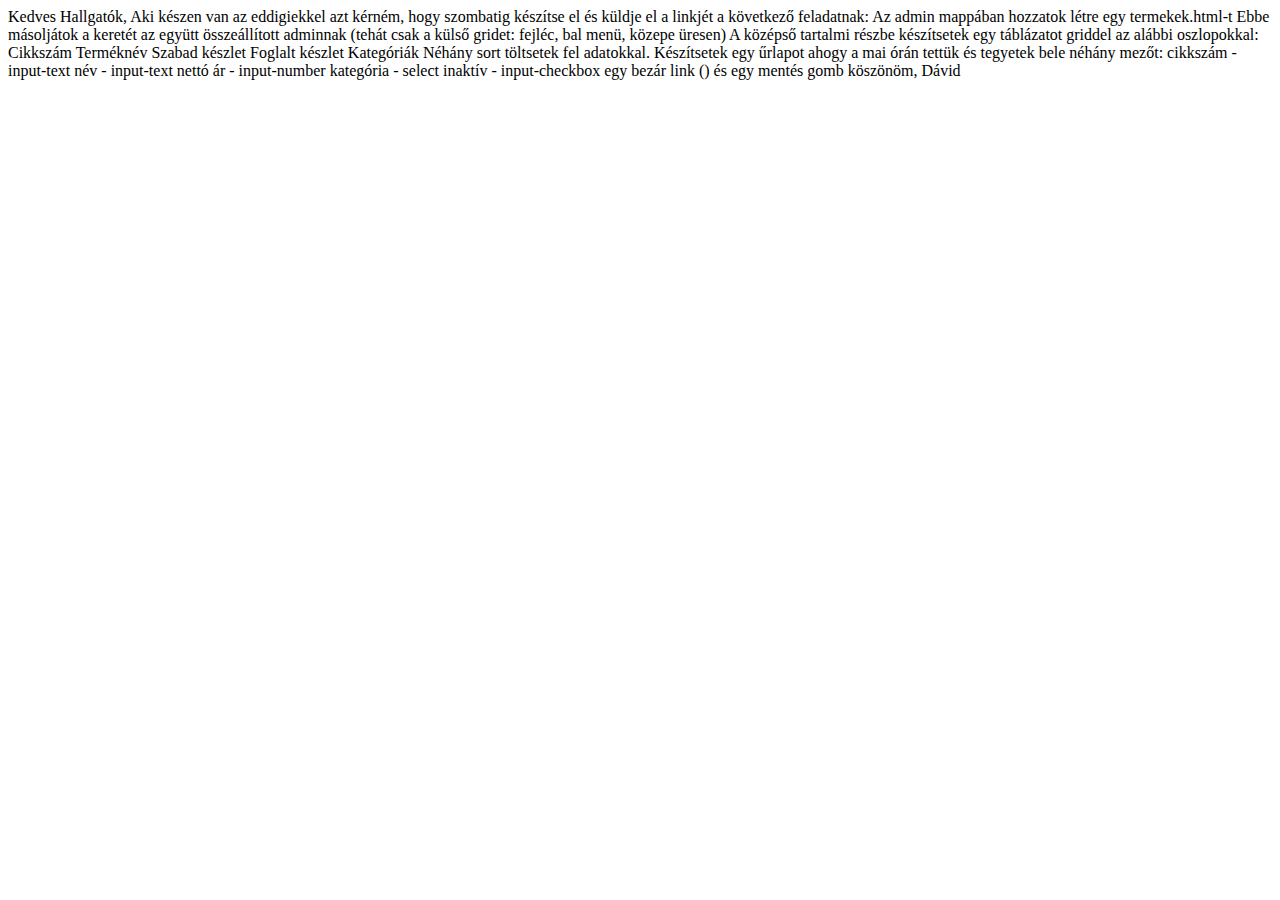
==== admin/products.html @ d09a9d2c "v0.02 frame base, users, should fix nameing" ====
<!DOCTYPE html>
<html lang="en">
<head>
  <meta charset="UTF-8">
  <title>admin - Plüss Bolt</title>
</head>
<body>
Kedves Hallgatók,

Aki készen van az eddigiekkel azt kérném, hogy szombatig készítse el és küldje el a linkjét a következő feladatnak:
Az admin mappában hozzatok létre egy termekek.html-t
Ebbe másoljátok a keretét az együtt összeállított adminnak (tehát csak a külső gridet: fejléc, bal menü, közepe üresen)
A középső tartalmi részbe készítsetek egy táblázatot griddel az alábbi oszlopokkal:
Cikkszám
Terméknév
Szabad készlet
Foglalt készlet
Kategóriák

Néhány sort töltsetek fel adatokkal.

Készítsetek egy űrlapot ahogy a mai órán tettük és tegyetek bele néhány mezőt:
cikkszám - input-text
név - input-text
nettó ár - input-number
kategória - select
inaktív - input-checkbox
egy bezár link (<a>) és egy mentés gomb

  köszönöm,
  Dávid
</body>
</html>
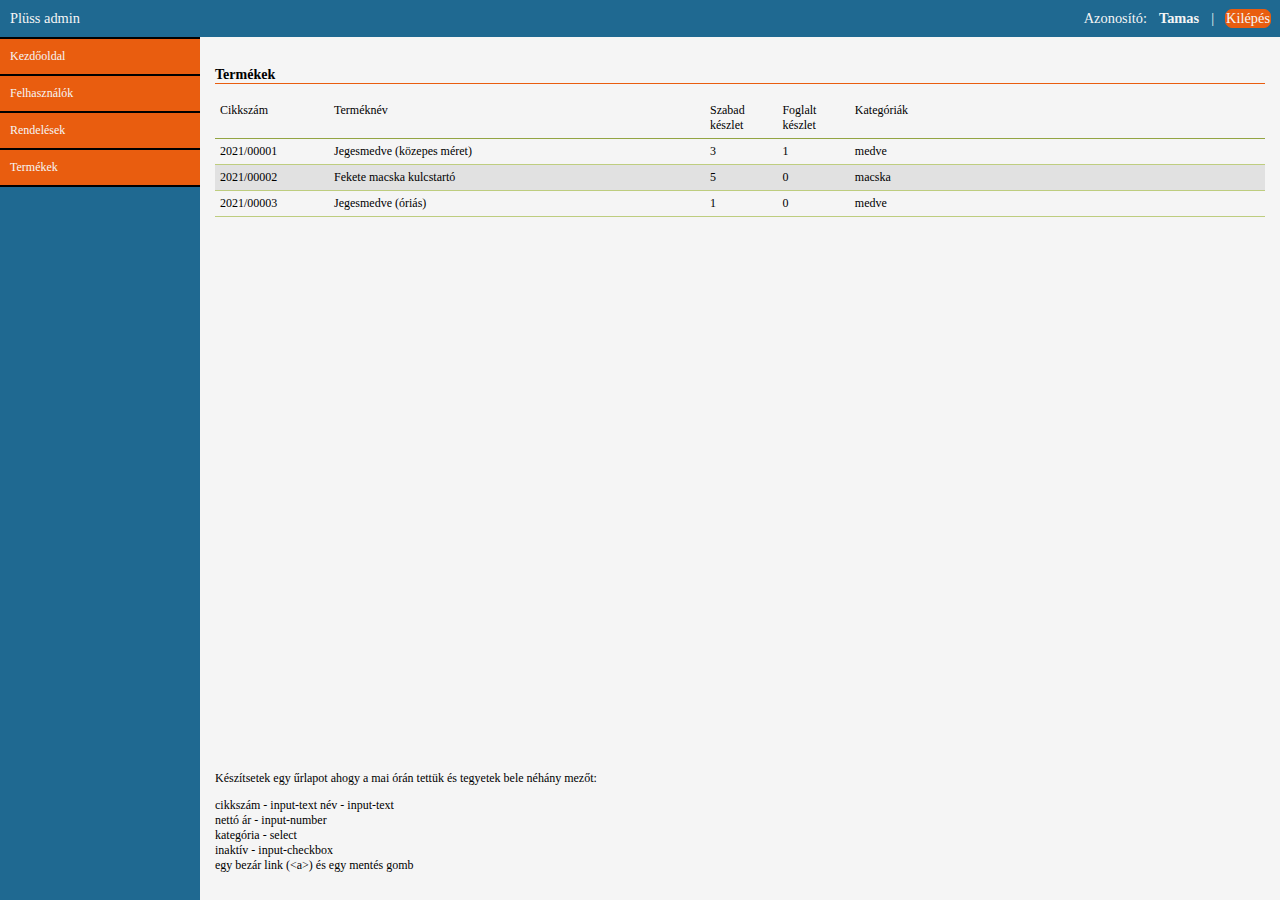
==== commit 431ce398: "v0.03 after ági 05.17" ====
--- a/admin/products.html
+++ b/admin/products.html
@@ -2,32 +2,116 @@
 <html lang="en">
 <head>
   <meta charset="UTF-8">
-  <title>admin - Plüss Bolt</title>
+  <meta name="viewport" content="width=device-width, initial-scale=1.0">
+  <meta name="description" content="webáruház admin">
+  <meta name="keywords" content="webáruház, admin">
+  <link rel="stylesheet" type="text/css" href="css/products.css">
+  <link rel="stylesheet" type="text/css" href="css/media.css">
+  <link rel="stylesheet" type="text/css" href="css/modal.css">
+  <title>Plüss Bolt</title>
+  <!--    <script src="https://kit.fontawesome.com/d324c0ee8e.js" crossorigin="anonymous"></script>-->
+  <link rel="stylesheet" href="https://cdnjs.cloudflare.com/ajax/libs/font-awesome/5.15.3/css/all.min.css" integrity="sha512-iBBXm8fW90+nuLcSKlbmrPcLa0OT92xO1BIsZ+ywDWZCvqsWgccV3gFoRBv0z+8dLJgyAHIhR35VZc2oM/gI1w==" crossorigin="anonymous" />
 </head>
 <body>
-Kedves Hallgatók,
-
-Aki készen van az eddigiekkel azt kérném, hogy szombatig készítse el és küldje el a linkjét a következő feladatnak:
-Az admin mappában hozzatok létre egy termekek.html-t
-Ebbe másoljátok a keretét az együtt összeállított adminnak (tehát csak a külső gridet: fejléc, bal menü, közepe üresen)
-A középső tartalmi részbe készítsetek egy táblázatot griddel az alábbi oszlopokkal:
-Cikkszám
-Terméknév
-Szabad készlet
-Foglalt készlet
-Kategóriák
-
-Néhány sort töltsetek fel adatokkal.
-
-Készítsetek egy űrlapot ahogy a mai órán tettük és tegyetek bele néhány mezőt:
-cikkszám - input-text
-név - input-text
-nettó ár - input-number
-kategória - select
-inaktív - input-checkbox
-egy bezár link (<a>) és egy mentés gomb
-
-  köszönöm,
-  Dávid
+<div id="container">
+  <header>
+    <div>Plüss admin</div>
+    <div></div>
+    <div>Azonosító: </div>
+    <div id="adminname">Tamas</div>
+    <div>|</div>
+    <div id="logout" class="control"><span id="logout-word">Kilépés</span> <i class="fas fa-sign-out-alt"></i></div>
+  </header>
+  <nav>
+    <div class="control"><a href="index.html">Kezdőoldal</a></div>
+    <div class="control"><a href="users.html">Felhasználók</a></div>
+    <div class="control"><a href="#" class="under-construction">Rendelések</a></div>
+    <div class="control"><a href="products.html">Termékek</a></div>
+  </nav>
+  <div id="main">
+    <h3>Termékek</h3>
+    <div id="list-header">
+      <div>Cikkszám</div>
+      <div>Terméknév</div>
+      <div>Szabad készlet</div>
+      <div>Foglalt készlet</div>
+      <div>Kategóriák</div>
+      <div></div>
+    </div>
+    <div id="main-list">
+      <div class="list-row">
+        <div><span class="narrow-list">Cikkszám:</span>2021/00001</div>
+        <div><span class="narrow-list">Terméknév:</span>Jegesmedve (közepes méret)</div>
+        <div><span class="narrow-list">Szabad készlet:</span>3</div>
+        <div><span class="narrow-list">Foglalt készlet:</span>1</div>
+        <div><span class="narrow-list">Kategóriák:</span>medve</div>
+        <div>
+          <a href="#modaledit" class="editicon"><i class="far fa-edit control icon"></i></a>
+          <i class="far fa-eye control icon"></i>
+          <i class="far fa-trash-alt control icon"></i>
+        </div>
+      </div>
+      <div class="list-row">
+        <div><span class="narrow-list">Cikkszám:</span>2021/00002</div>
+        <div><span class="narrow-list">Terméknév:</span>Fekete macska kulcstartó</div>
+        <div><span class="narrow-list">Szabad készlet:</span>5</div>
+        <div><span class="narrow-list">Foglalt készlet:</span>0</div>
+        <div><span class="narrow-list">Kategóriák:</span>macska</div>
+        <div>
+          <a href="#modaledit" class="editicon"><i class="far fa-edit control icon"></i></a>
+          <i class="far fa-eye control icon"></i>
+          <i class="far fa-trash-alt control icon"></i>
+        </div>
+      </div>
+      <div class="list-row">
+        <div><span class="narrow-list">Cikkszám:</span>2021/00003</div>
+        <div><span class="narrow-list">Terméknév:</span>Jegesmedve (óriás)</div>
+        <div><span class="narrow-list">Szabad készlet:</span>1</div>
+        <div><span class="narrow-list">Foglalt készlet:</span>0</div>
+        <div><span class="narrow-list">Kategóriák:</span>medve</div>
+        <div>
+          <a href="#modaledit" class="editicon"><i class="far fa-edit control icon"></i></a>
+          <i class="far fa-eye control icon"></i>
+          <i class="far fa-trash-alt control icon"></i>
+        </div>
+      </div>
+    </div>
+    <div>
+      <p>Készítsetek egy űrlapot ahogy a mai órán tettük és tegyetek bele néhány mezőt:</p>
+      <p>cikkszám - input-text
+      név - input-text<br>
+      nettó ár - input-number<br>
+      kategória - select<br>
+      inaktív - input-checkbox<br>
+      egy bezár link (&lt;a&gt;) és egy mentés gomb</p>
+    </div>
+  </div>
+  <div id="modaledit">
+    <form>
+      <h3>Termékadatok szerkesztése</h3>
+        <div>
+          <label for="product-number">Cikkszám:</label>
+          <input type="text" id="product-number">
+        </div>
+        <div>
+          <label for="net-price">Nettó ár:</label>
+          <input type="number" id="net-price">
+        </div>
+        <div>
+          <label for="category">Kategória:</label>
+          <select id="category">
+            <option>macska</option>
+            <option>medve</option>
+          </select>
+        </div>
+        <div>
+          <label for="availability">Inaktív: </label>
+          <input type="checkbox" id="availability">
+        </div>
+      <a class="button" href="#">Mégse</a>
+      <a class="button" href="#">Mentés</a>
+    </form>
+  </div>
+</div>
 </body>
-</html>+</html>
--- a/admin/css/products.css
+++ b/admin/css/products.css
@@ -0,0 +1,41 @@
+@import "frame.css";
+
+#main {
+  display: grid;
+  grid-template: auto minmax(0,auto) minmax(0,1fr) / 1fr;
+  background-color: whitesmoke;
+  padding: 15px;
+}
+
+#main h3 {
+  border-bottom: 1px solid var(--plush-orange);
+}
+#main-list {
+  overflow-y: auto;
+}
+#list-header, .list-row {
+  display: grid;
+  grid-template-columns: 10% 1fr 6% 6% 30% 8%;
+  grid-column-gap: 10px;
+}
+#list-header {
+  border-bottom: 1px solid var(--plush-spinach);
+  padding: 5px;
+}
+.list-row {
+  border-bottom: 1px solid var(--plush-horizontal-separator);
+  padding: 5px 5px;
+}
+.list-row:nth-child(even) {
+  background-color: var(--plush-row-even);
+}
+.list-row:hover {
+  background-color: var(--plush-row-hover);
+  color: whitesmoke;
+}
+.narrow-list {
+  display: none;
+}
+.list-row span::after {
+  content: " ";
+}
--- a/admin/css/media.css
+++ b/admin/css/media.css
@@ -0,0 +1,46 @@
+@media screen and (max-width: 815px) {
+  #list-header {
+    display: none;
+  }
+  .list-row {
+    grid-template-columns: 1fr;
+  }
+  .list-row:first-child {
+    border-top: 1px solid var(--plush-horizontal-separator);
+  }
+  .narrow-list {
+    display: inline;
+    font-weight: bolder;
+  }
+}
+
+@media screen and (max-width: 500px) {
+  #main-list {
+    overflow: hidden;
+  }
+  #container {
+    grid-template: max-content max-content 1fr / 1fr;
+    overflow-y: auto;
+  }
+  header {
+    grid-area: 1 / 1 / 1 / 1;
+  }
+  nav div {
+    background-color: var(--plush-orange);
+    border: none;
+    text-align: center;
+  }
+  nav div:first-child {
+    border: none;
+  }
+  nav div a {
+    text-decoration: underline solid whitesmoke;
+    color: whitesmoke;
+  }
+  nav div:hover {
+    font-weight: normal;
+  }
+  #logout-word {
+    display: none;
+  }
+}
--- a/admin/css/modal.css
+++ b/admin/css/modal.css
@@ -0,0 +1,33 @@
+.editicon {
+  text-decoration: none;
+  color: black;
+}
+#modaledit {
+  position: fixed;
+  top: 0;
+  left: 0;
+  width: 100vw;
+  height: 100vh;
+  background: var(--plush-row-hover);
+  opacity: 0.6;
+  display: none;
+}
+#modaledit form {
+  position: fixed;
+  background: white;
+  width: 50%;
+  max-width: 500px;
+  left: 50%;
+  top: 50%;
+  transform: translate(-50%, -50%);
+  border: 1px solid black;
+  border-radius: 15px;
+  padding: 15px;
+  line-height: 30px;
+}
+#modaledit form h3 {
+  text-align: center;
+}
+#modaledit:target {
+  display: block;
+}